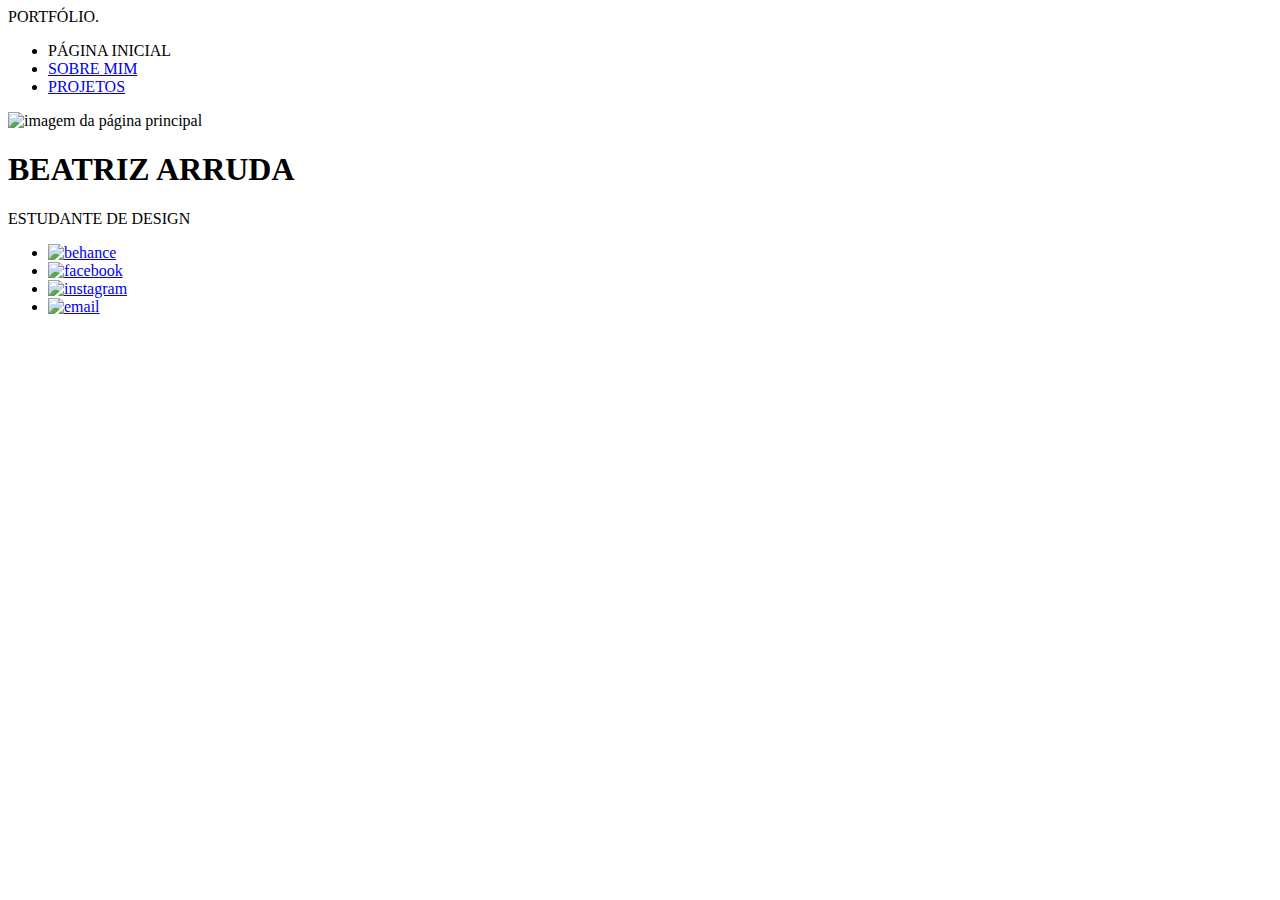
==== index.html @ 434d0704 "Add files via upload" ====
<!DOCTYPE html>
<html lang="pt">
    <head>
        <meta charset="UTF-8">
        <meta name="viewport" content="width=device-width, initial-scale=1.0">
        <link rel="stylesheet" type="text/css" href="css/style2.css">
        <title>Beatriz Arruda</title>
        <link href="https://fonts.googleapis.com/css2?family=Roboto" rel="stylesheet">
    </head>

    <body>

        <header>
            <span>PORTFÓLIO.</span>
            <nav>
                <ul>
                    <li class="ativo">PÁGINA INICIAL</li>
                    <li><a href="sobre_mim.html">SOBRE MIM</a></li>
                    <li><a href="projetos.html">PROJETOS</a></li>
                </ul>
            </nav>
        </header>

        <main id="inicial">
            <img src="imagens/imag.png" alt="imagem da página principal">
            <h1>BEATRIZ ARRUDA</h1>
            <div>ESTUDANTE DE DESIGN</div>
        </main>

        <footer>
            <ul>
                <li><a href="https://www.behance.net/beatrizarruda4"><img src="imagens/behance.png" alt="behance"></a></li>
                <li><a href="https://www.facebook.com/beatriz.arruda.503"><img src="imagens/facebook.png" alt="facebook"></a></li>
                <li><a href="https://www.instagram.com/beamarruda/"><img src="imagens/instagram.png" alt="instagram"></a></li>
                <li><a href="mailto:beamarruda@outlook.pt"><img src="imagens/funcionaaaa.png" alt="email"></a></li>
            </ul>
        </footer>

    </body>
</html>
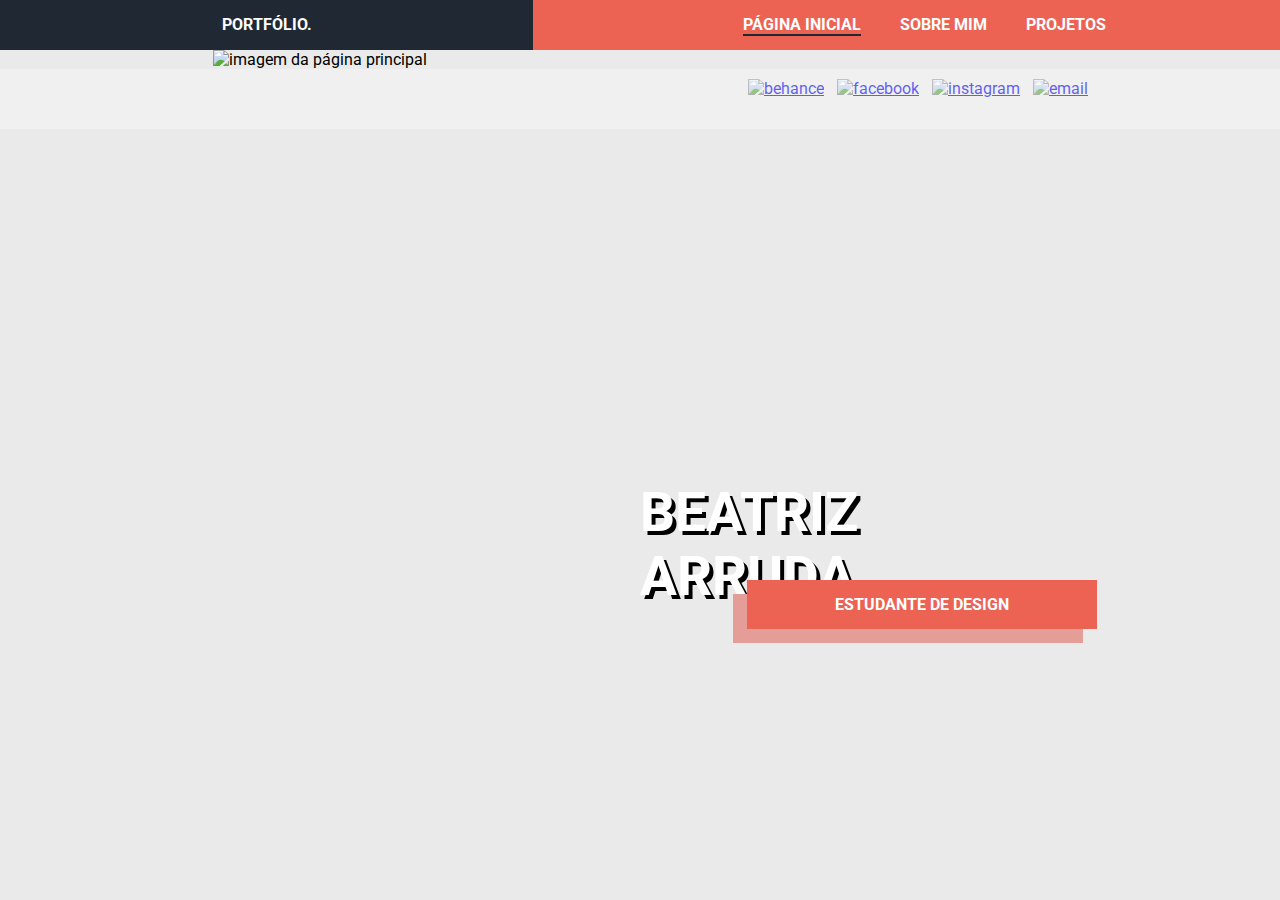
==== commit 680be247: "Update index.html" ====
--- a/index.html
+++ b/index.html
@@ -3,7 +3,7 @@
     <head>
         <meta charset="UTF-8">
         <meta name="viewport" content="width=device-width, initial-scale=1.0">
-        <link rel="stylesheet" type="text/css" href="css/style2.css">
+        <link rel="stylesheet" type="text/css" href="style2.css">
         <title>Beatriz Arruda</title>
         <link href="https://fonts.googleapis.com/css2?family=Roboto" rel="stylesheet">
     </head>
--- a/style2.css
+++ b/style2.css
@@ -0,0 +1,157 @@
+/* RETIRAR AS PREDEFINIÇÕES MARGIN E PADDING QUE O BROWSER FAZ */
+/* o '*' significa todas as tags */
+
+* {
+	margin: 0;
+    padding: 0;
+}
+
+body {
+    font-family: 'Roboto', sans-serif;
+    background-color: #eaeaea;
+}
+
+/* BARRA DE NAVEGAÇÃO */
+
+header {
+    width: 100%;
+    height: 50px;
+    font-weight: bold;
+    color: white;
+    font-size: 16px;
+}
+
+header span {
+    width: 41.66%;
+    display: inline-block;
+    height: 50px;
+    background-color: #1f2833;
+    text-align: center;
+    padding-top: 15px;
+    box-sizing: border-box;
+}
+
+header nav {
+    width: 58.33%;
+    height: 50px;
+    background-color: #ec6354;
+    float: right;
+    text-align: center;
+}
+
+header ul li {
+    display: inline-block;
+    margin-left: 35px;
+    padding-top: 15px;
+    list-style-type: none;
+}
+
+header ul li a {
+    color: white;
+    text-decoration: none;
+}
+
+header ul li.ativo {
+    border-bottom: 2px solid #1f2833;
+}
+
+header ul li a:hover {
+    text-decoration: none;
+    border-bottom: 2px solid #eaeaea;
+}
+
+/* IMAGEM DA PÁGINA PRINCIPAL com o efeito de opacidade */
+
+#inicial img {
+    margin-left: 16.66%;
+height: 803px
+
+   
+}
+
+#inicial img:hover {
+    opacity: 1;
+}
+
+/* TÍTULO BEATRIZ ARRUDA */
+
+#inicial h1 {
+    width: 33.33%; /* 4 colunas */
+    font-size: 55px;
+    color: white;
+
+    /* sombra 4px para a direita e 4px para baixo */
+    text-shadow: 4px 4px #000000;
+
+    /* posição absolute para ter 50% do top e 40% da esquerda */
+    position: absolute;
+    top: 480px;
+    left: 50%; /* 6 colunas da esquerda */
+}
+/* LEGENDA ESTUDANTE DE DESIGN */
+
+#inicial div {
+    width: 25%; /* largura de 3 colunas */
+    text-align: center;
+    /* display inline-block e position absolute para aplicar o left e o top */
+    display: inline-block;
+    position: absolute;
+    left: 58.33%;
+    top: 580px;
+    /*cor de texto branco, cor de fundo e cor da sombra no box-shadow */
+    color: white;
+    background-color: #ec6354;
+    padding: 15px;
+    font-weight: bold;
+    box-shadow: -14px 14px #e59d98;
+}
+
+
+/* FOOTER */
+
+footer {
+    background-color: #f0f0f0;
+    height: 60px;
+}
+
+/* float right do ul para ir para a direita, float left de cada li para não alterar a ordem */
+
+footer ul {
+    /* margem à direita do ul */
+    margin-right: 15%;
+    margin-top: 10px;
+    float: right;
+}
+
+footer ul li {
+    list-style-type: none;
+    float: left;
+    margin-left: 13px;
+}
+
+footer ul li img {
+    height: 40px;
+    opacity: 0.6;
+}
+
+footer ul li img:hover {
+    opacity: 1;
+}
+@media only screen and (max-width: 768px) {
+    header span {
+        width: 100%;
+    }
+    header nav {
+        width: 100%;
+    }
+    header ul li {
+        margin: 0px 10px;
+    }
+    #projetos .quadrados {
+        top: 120px;
+    }
+    #projetos ul {
+        width: 100%;
+        margin-left: 0;
+    }
+}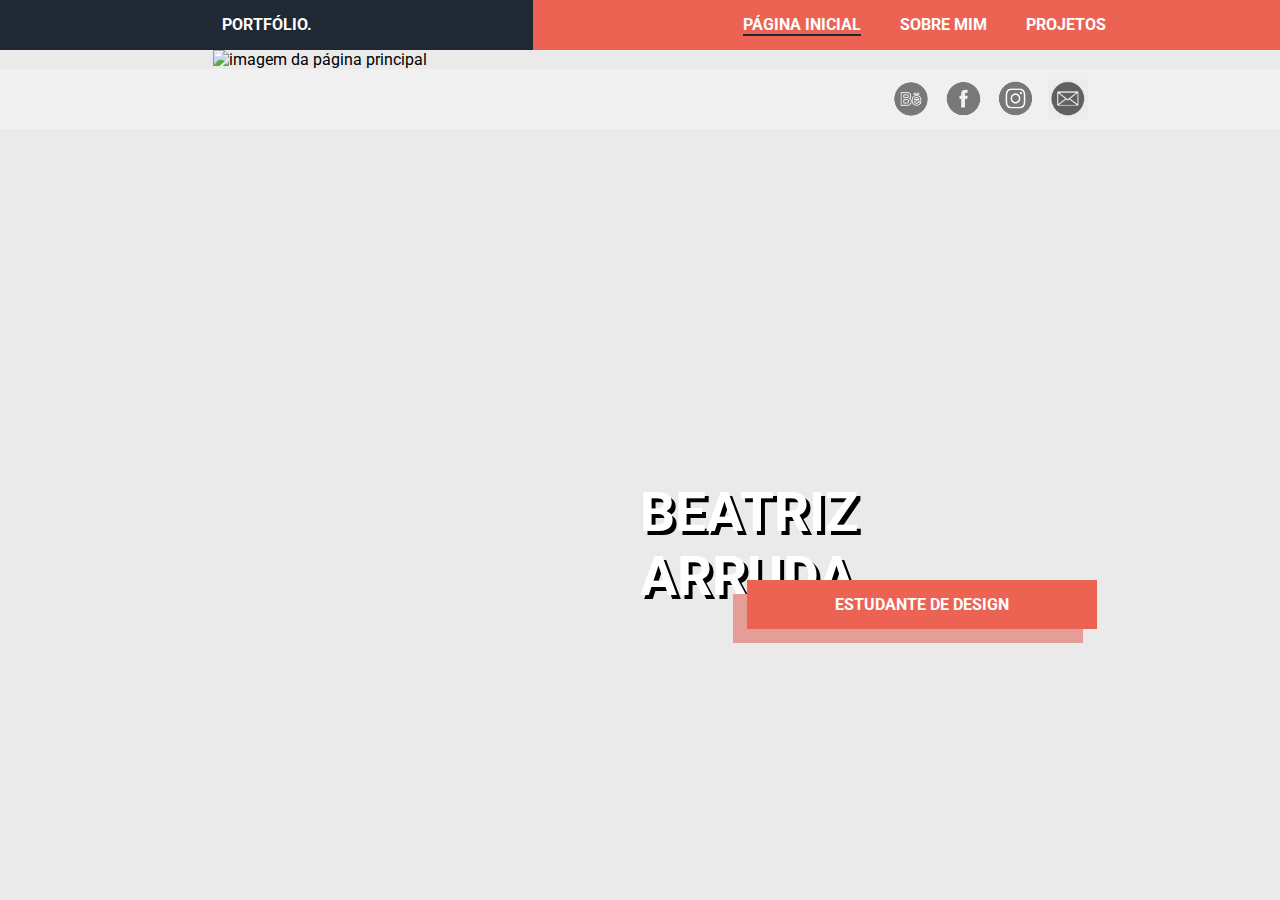
==== commit a491ab13: "Update index.html" ====
--- a/index.html
+++ b/index.html
@@ -22,17 +22,17 @@
         </header>
 
         <main id="inicial">
-            <img src="imagens/imag.png" alt="imagem da página principal">
+            <img src="imag.png" alt="imagem da página principal">
             <h1>BEATRIZ ARRUDA</h1>
             <div>ESTUDANTE DE DESIGN</div>
         </main>
 
         <footer>
             <ul>
-                <li><a href="https://www.behance.net/beatrizarruda4"><img src="imagens/behance.png" alt="behance"></a></li>
-                <li><a href="https://www.facebook.com/beatriz.arruda.503"><img src="imagens/facebook.png" alt="facebook"></a></li>
-                <li><a href="https://www.instagram.com/beamarruda/"><img src="imagens/instagram.png" alt="instagram"></a></li>
-                <li><a href="mailto:beamarruda@outlook.pt"><img src="imagens/funcionaaaa.png" alt="email"></a></li>
+                <li><a href="https://www.behance.net/beatrizarruda4"><img src="behance.png" alt="behance"></a></li>
+                <li><a href="https://www.facebook.com/beatriz.arruda.503"><img src="facebook.png" alt="facebook"></a></li>
+                <li><a href="https://www.instagram.com/beamarruda/"><img src="instagram.png" alt="instagram"></a></li>
+                <li><a href="mailto:beamarruda@outlook.pt"><img src="funcionaaaa.png" alt="email"></a></li>
             </ul>
         </footer>
 
